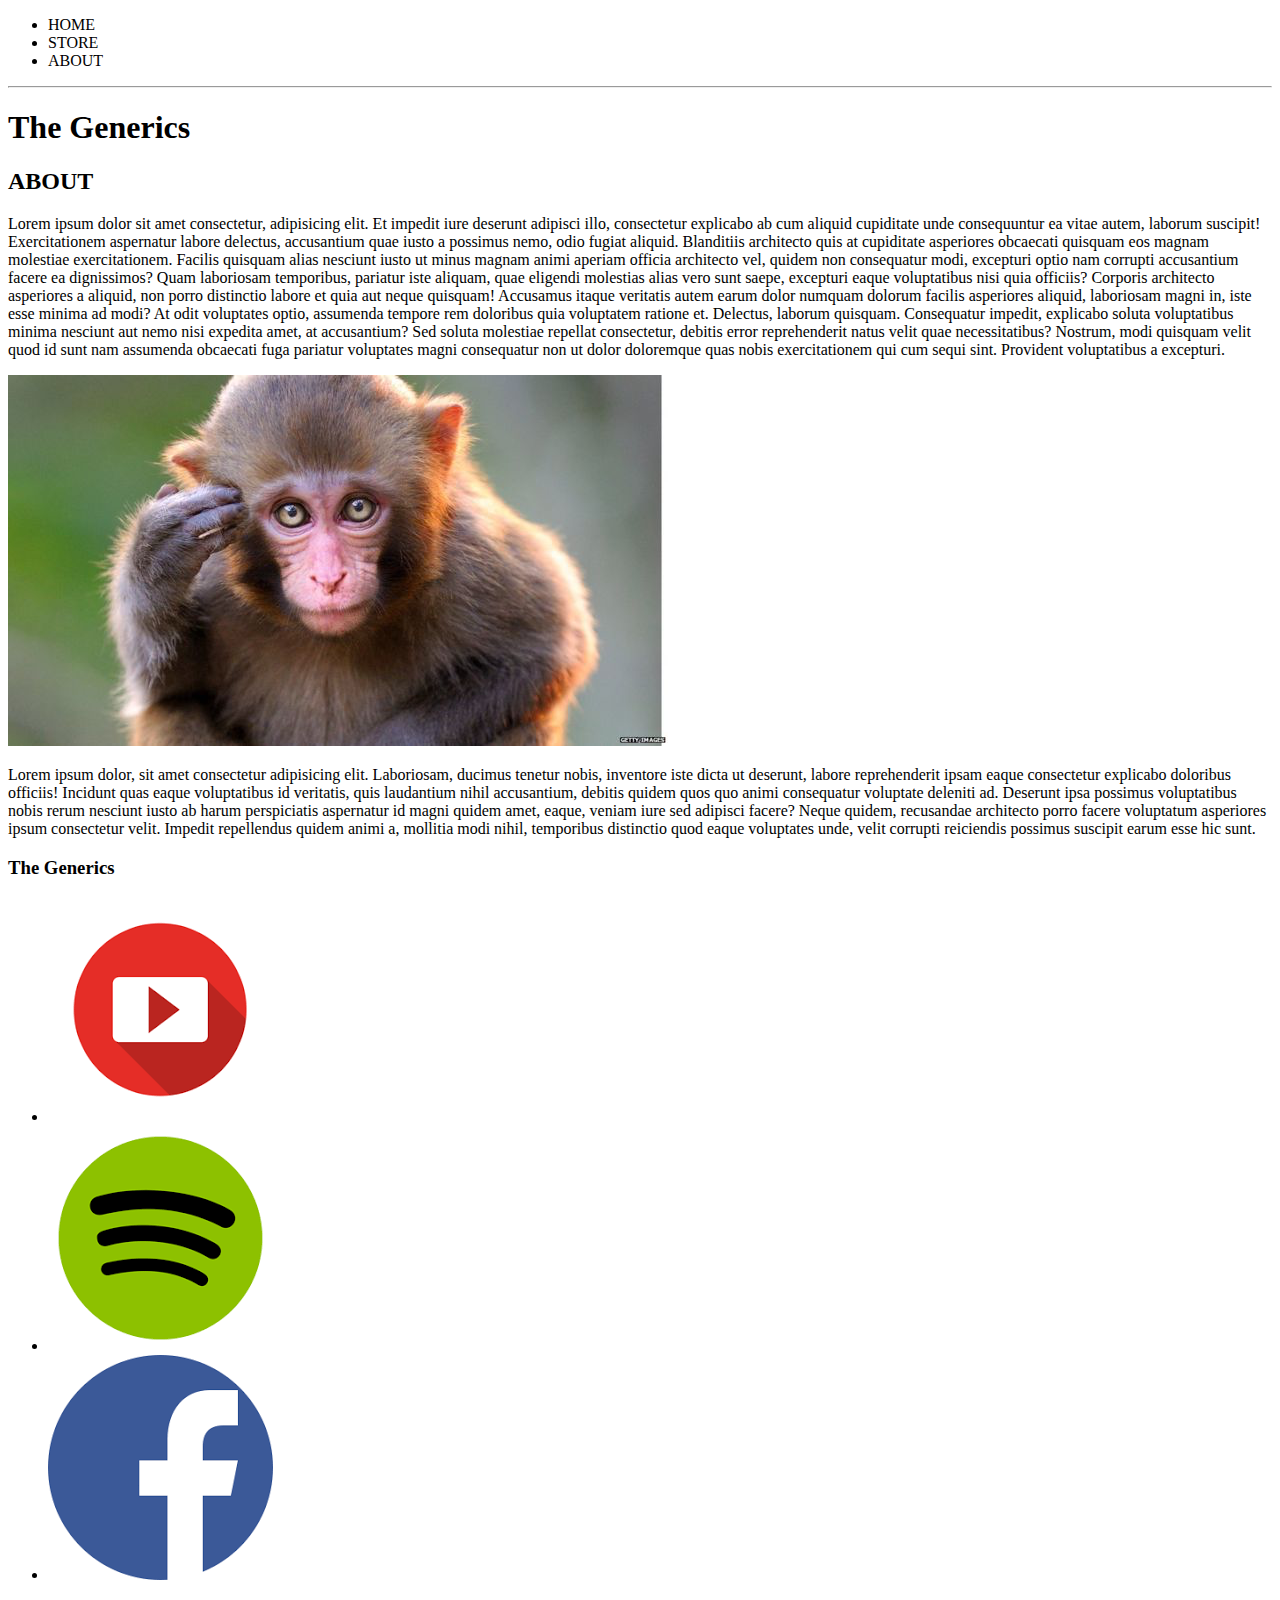
==== about.html @ a908aa0e "part 4 begins" ====
<!DOCTYPE html>
<html lang="en">

<head>
    <meta charset="UTF-8">
    <meta name="viewport" content="width=device-width, initial-scale=1.0">
    <meta http-equiv="X-UA-Compatible" content="ie=edge">
    <title>about test page</title>
    <meta name="description" content="this is the about description">

</head>

<body>
    <header>
        <nav>
            <ul>
                <li>HOME</li>
                <li>STORE</li>
                <li>ABOUT</li>
            </ul>
        </nav>
        <hr>
        <h1>The Generics</h1>
    </header>
    <section>
        <h2>ABOUT</h2>
        <p>Lorem ipsum dolor sit amet consectetur, adipisicing elit. Et impedit iure deserunt adipisci illo, consectetur
            explicabo ab cum aliquid cupiditate unde consequuntur ea vitae autem, laborum suscipit! Exercitationem
            aspernatur labore delectus, accusantium quae iusto a possimus nemo, odio fugiat aliquid. Blanditiis
            architecto quis at cupiditate asperiores obcaecati quisquam eos magnam molestiae exercitationem. Facilis
            quisquam alias nesciunt iusto ut minus magnam animi aperiam officia architecto vel, quidem non consequatur
            modi, excepturi optio nam corrupti accusantium facere ea dignissimos? Quam laboriosam temporibus, pariatur
            iste aliquam, quae eligendi molestias alias vero sunt saepe, excepturi eaque voluptatibus nisi quia
            officiis? Corporis architecto asperiores a aliquid, non porro distinctio labore et quia aut neque quisquam!
            Accusamus itaque veritatis autem earum dolor numquam dolorum facilis asperiores aliquid, laboriosam magni
            in, iste esse minima ad modi? At odit voluptates optio, assumenda tempore rem doloribus quia voluptatem
            ratione et. Delectus, laborum quisquam. Consequatur impedit, explicabo soluta voluptatibus minima nesciunt
            aut nemo nisi expedita amet, at accusantium? Sed soluta molestiae repellat consectetur, debitis error
            reprehenderit natus velit quae necessitatibus? Nostrum, modi quisquam velit quod id sunt nam assumenda
            obcaecati fuga pariatur voluptates magni consequatur non ut dolor doloremque quas nobis exercitationem qui
            cum sequi sint. Provident voluptatibus a excepturi.</p>
        <img src="images/band members.png">
        <p>Lorem ipsum dolor, sit amet consectetur adipisicing elit. Laboriosam, ducimus tenetur nobis, inventore iste
            dicta ut deserunt, labore reprehenderit ipsam eaque consectetur explicabo doloribus officiis! Incidunt quas
            eaque voluptatibus id veritatis, quis laudantium nihil accusantium, debitis quidem quos quo animi
            consequatur voluptate deleniti ad. Deserunt ipsa possimus voluptatibus nobis rerum nesciunt iusto ab harum
            perspiciatis aspernatur id magni quidem amet, eaque, veniam iure sed adipisci facere? Neque quidem,
            recusandae architecto porro facere voluptatum asperiores ipsum consectetur velit. Impedit repellendus quidem
            animi a, mollitia modi nihil, temporibus distinctio quod eaque voluptates unde, velit corrupti reiciendis
            possimus suscipit earum esse hic sunt.</p>
    </section>
    <footer>
        <h3>The Generics</h3>
        <ul>
            <li><img src="images/youtube.png" alt=""></li>
            <li><img src="images/spotify.png" alt=""></li>
            <li><img src="images/facebook.png" alt=""></li>
        </ul>
    </footer>
</body>

</html>
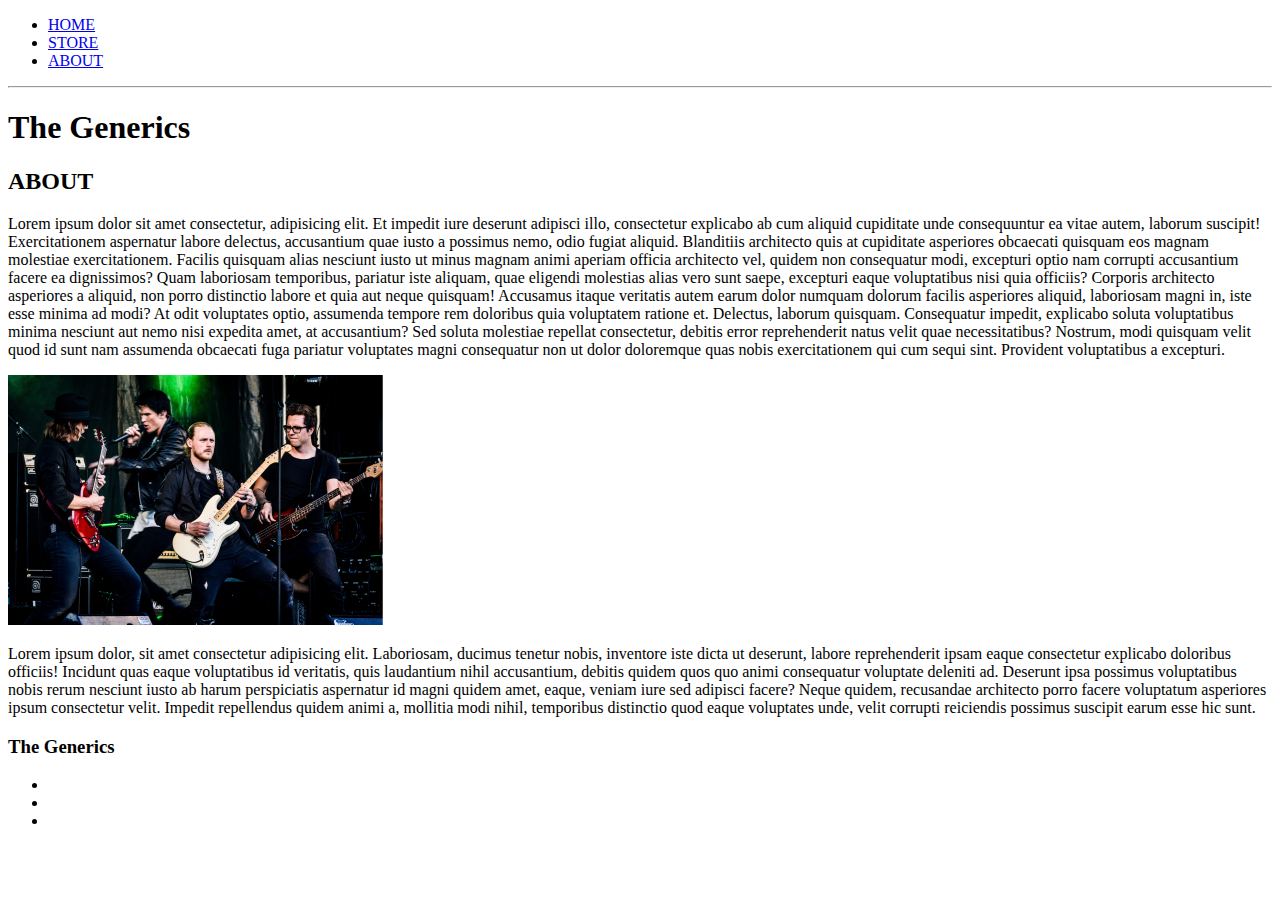
==== commit 1f670c6e: "ready for ep 5" ====
--- a/about.html
+++ b/about.html
@@ -14,9 +14,9 @@
     <header>
         <nav>
             <ul>
-                <li>HOME</li>
-                <li>STORE</li>
-                <li>ABOUT</li>
+                <li><a href="index.html"> HOME</a></li>
+                <li><a href="store.html">STORE</a></li>
+                <li><a href="about.html">ABOUT</a></li>
             </ul>
         </nav>
         <hr>
@@ -52,9 +52,9 @@
     <footer>
         <h3>The Generics</h3>
         <ul>
-            <li><img src="images/youtube.png" alt=""></li>
-            <li><img src="images/spotify.png" alt=""></li>
-            <li><img src="images/facebook.png" alt=""></li>
+            <li><a href="https://youtube.com" target="_blank"><img src="images/youtube logo.png" alt=""></a></li>
+            <li><a href="https://spotify.com" target="_blank"><img src="images/spotify logo.png" alt=""></a></li>
+            <li><a href="https://facebook.com" target="_blank"><img src="images/facebook logo.png" alt=""></a></li>
         </ul>
     </footer>
 </body>
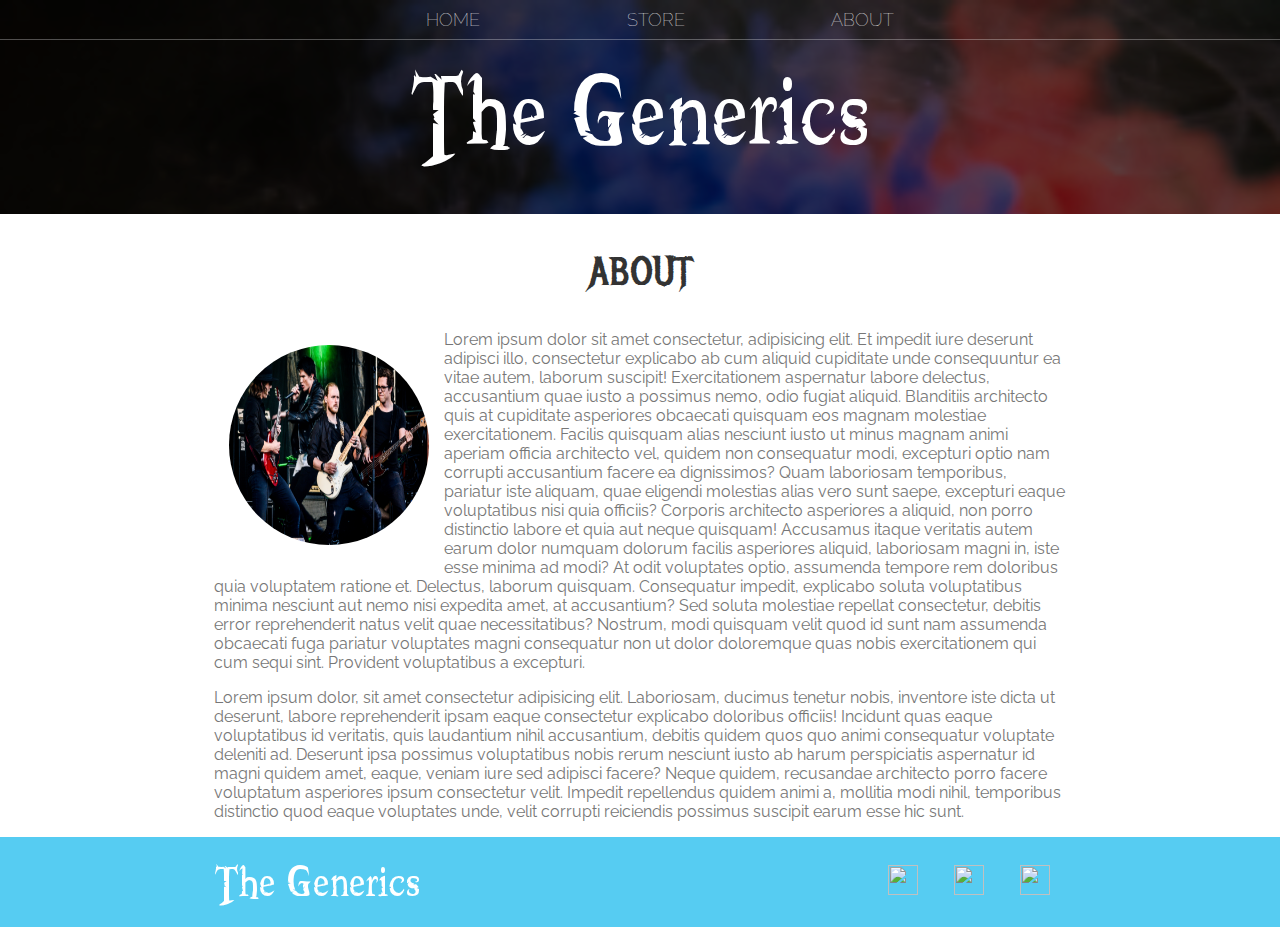
==== commit 6aeb2d75: "complete css class 1" ====
--- a/about.html
+++ b/about.html
@@ -7,23 +7,23 @@
     <meta http-equiv="X-UA-Compatible" content="ie=edge">
     <title>about test page</title>
     <meta name="description" content="this is the about description">
-
+    <link rel="stylesheet" href="styles.css">
 </head>
 
 <body>
-    <header>
-        <nav>
+    <header class="main-header">
+        <nav class="nav main-nav">
             <ul>
                 <li><a href="index.html"> HOME</a></li>
                 <li><a href="store.html">STORE</a></li>
                 <li><a href="about.html">ABOUT</a></li>
             </ul>
         </nav>
-        <hr>
-        <h1>The Generics</h1>
+        <h1 class="band-name band-name-large">The Generics</h1>
     </header>
-    <section>
-        <h2>ABOUT</h2>
+    <section class="content-section container">
+        <h2 class="section-header">ABOUT</h2>
+        <img class="about-band-image" src="images/band members.png">
         <p>Lorem ipsum dolor sit amet consectetur, adipisicing elit. Et impedit iure deserunt adipisci illo, consectetur
             explicabo ab cum aliquid cupiditate unde consequuntur ea vitae autem, laborum suscipit! Exercitationem
             aspernatur labore delectus, accusantium quae iusto a possimus nemo, odio fugiat aliquid. Blanditiis
@@ -39,7 +39,6 @@
             reprehenderit natus velit quae necessitatibus? Nostrum, modi quisquam velit quod id sunt nam assumenda
             obcaecati fuga pariatur voluptates magni consequatur non ut dolor doloremque quas nobis exercitationem qui
             cum sequi sint. Provident voluptatibus a excepturi.</p>
-        <img src="images/band members.png">
         <p>Lorem ipsum dolor, sit amet consectetur adipisicing elit. Laboriosam, ducimus tenetur nobis, inventore iste
             dicta ut deserunt, labore reprehenderit ipsam eaque consectetur explicabo doloribus officiis! Incidunt quas
             eaque voluptatibus id veritatis, quis laudantium nihil accusantium, debitis quidem quos quo animi
@@ -49,13 +48,15 @@
             animi a, mollitia modi nihil, temporibus distinctio quod eaque voluptates unde, velit corrupti reiciendis
             possimus suscipit earum esse hic sunt.</p>
     </section>
-    <footer>
-        <h3>The Generics</h3>
-        <ul>
-            <li><a href="https://youtube.com" target="_blank"><img src="images/youtube logo.png" alt=""></a></li>
-            <li><a href="https://spotify.com" target="_blank"><img src="images/spotify logo.png" alt=""></a></li>
-            <li><a href="https://facebook.com" target="_blank"><img src="images/facebook logo.png" alt=""></a></li>
-        </ul>
+    <footer class="main-footer">
+        <div class="container main-footer-container">
+            <h3 class="band-name">The Generics</h3>
+            <ul class="nav footer-nav">
+                <li><a href="https://youtube.com" target="_blank"><img src="images/youtube logo.png" alt=""></a></li>
+                <li><a href="https://spotify.com" target="_blank"><img src="images/spotify logo.png" alt=""></a></li>
+                <li><a href="https://facebook.com" target="_blank"><img src="images/facebook logo.png" alt=""></a></li>
+            </ul>
+        </div>
     </footer>
 </body>
 
--- a/styles.css
+++ b/styles.css
@@ -0,0 +1,128 @@
+@import url("https://fonts.googleapis.com/css?family=Raleway:300,400");
+@import url("https://fonts.googleapis.com/css?family=Metal+Mania");
+
+@font-face {
+    font-family: "Booter - Zero zero";
+    src: url("fonts/Booter - Zero Zero.woff2") format("woff"),
+        url("fonts/Booter - Zero Zero.woff2") format("woff2");
+    font-weight: normal;
+    font-style: normal;
+
+}
+
+* {
+    box-sizing: border-box;
+    font-family: Raleway;
+    color: #777;
+}
+
+html,
+body {
+    margin: 0;
+    padding: 0
+}
+
+.nav ul {
+    margin: 0
+}
+
+.nav li {
+    display: inline;
+}
+
+.nav a {
+    display: inline-block;
+    padding: .5em;
+    color: white;
+    text-decoration: none;
+}
+
+.nav a:hover {
+    background-color: rgba(255, 255, 255, .3);
+}
+
+.main-nav {
+    text-align: center;
+    font-size: 1.1em;
+    font-weight: lighter;
+    border-bottom: 1px solid rgba(255, 255, 255, .3);
+}
+
+.main-nav li {
+    padding: 0 5%;
+}
+
+.main-header {
+    background-color: rgba(0, 0, 0, .6);
+    background-image: url("./images/Album 1.png");
+    background-blend-mode: multiply;
+    background-size: cover;
+    padding-bottom: 30px
+}
+
+.band-name {
+    font-weight: normal;
+    text-align: center;
+    margin: 0;
+    font-size: 4em;
+    font-family: "Booter - Zero Zero";
+    color: white;
+}
+
+.band-name-large {
+    font-size: 9em
+}
+
+.content-section {
+    margin: 1em;
+
+}
+
+.container {
+    max-width: 900px;
+    margin: 0 auto;
+    padding: 0 1.5em;
+}
+
+.section-header {
+    font-weight: normal;
+    font-family: "Metal Mania";
+    color: #333;
+    text-align: center;
+    font-size: 2.5em;
+}
+
+.about-band-image {
+    float: left;
+    height: 200px;
+    width: 200px;
+    margin: 15px;
+    border-radius: 50%;
+
+}
+
+.main-footer {
+    background-color: #56ccf2;
+    color: white;
+    padding: .25em 0;
+
+}
+
+.main-footer-container {
+    display: flex;
+    align-items: center;
+}
+
+.main-footer-container ul {
+    flex-grow: 1;
+    text-align: right;
+}
+
+.footer-nav li {
+    padding: 0 .5em;
+}
+
+.footer-nav img {
+    width: 30px;
+    height: 30px;
+}